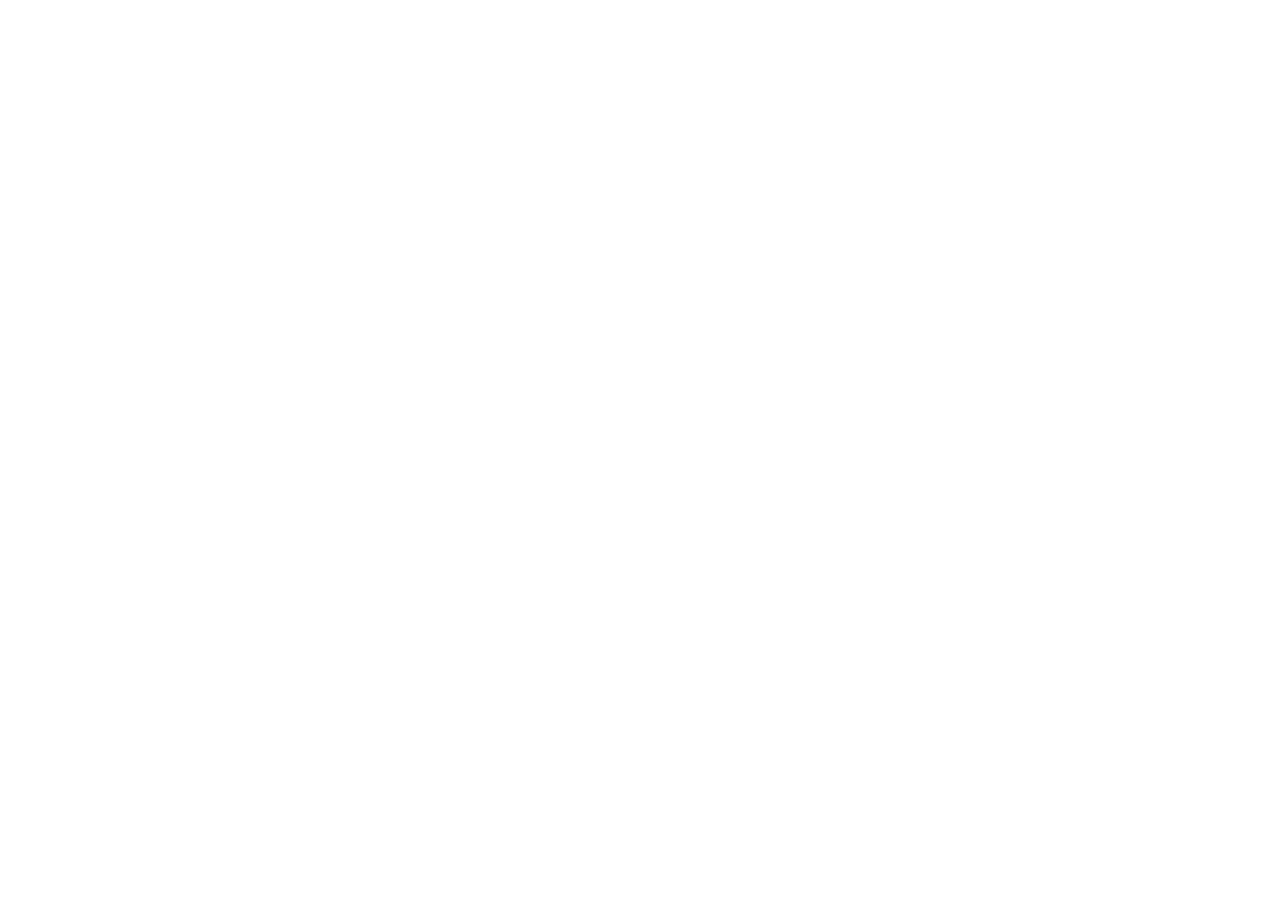
==== index.html @ d38b5530 "zz" ====
<!DOCTYPE HTML PUBLIC "-//W3C//DTD HTML 4.01//EN" "http://www.w3.org/TR/html4/strict.dtd">
<html>
  <head>
  <link rel="stylesheet" href="http://code.jquery.com/ui/1.8.21/themes/base/jquery-ui.css" type="text/css" media="all">
  <style type="text/css">
  body {
    margin: 0px;
    padding: 20px;
    background-color: #FFFFFF;
    text-align: center;
    }
  textarea{
    resize:none;
    border: 0px;
    padding: 0px;
  }


  </style>
  <script src="http://ajax.googleapis.com/ajax/libs/jquery/1.7.1/jquery.min.js" type="text/javascript"></script>
  <script src="http://code.jquery.com/ui/1.8.21/jquery-ui.min.js" type="text/javascript"></script>

  <script type="text/javascript">
    var parts=String(document.location).split("?",2)[1].split("&");
    var GET={};
    for (i=0; i<parts.length; i++) {
       curr = parts[i].split('=');
       GET[curr[0]] = curr[1];
    }

    var img = document.createElement('img');
    img.setAttribute("id", "img");
    img.src = decodeURIComponent(GET['u']);
    img.style.width = GET['w']+"px";
    img.style.height = GET['h']+"px";

    var nat_img = document.createElement('img');
    nat_img.setAttribute("id", "nat_img");
    nat_img.src = decodeURIComponent(GET['u']);
    nat_img.style.width = GET['nw']+"px";
    nat_img.style.height = GET['nh']+"px";
    nat_img.style.display = "none";
    nat_img.style.top = "20px";
    nat_img.style.left = "20px";
    nat_img.style.position = "absolute";

    var click = document.createElement('p');
    click.setAttribute("id", "note");
    click.innerText = "Click to note";


    var textbox = document.createElement('textarea');
    textbox.setAttribute("id", "text");
    textbox.style.display = "none";
    textbox.style.height = GET['nh']+"px";
    textbox.style.width = GET['nw']+"px";
    textbox.style.top = "20px";
    textbox.style.left = "20px";
    textbox.style.position = "absolute";
    textbox.style.backgroundColor = "transparent";
    textbox.style.color = "white";
    textbox.style.zIndex = "100";
    textbox.style.overflow = "hidden";


    var size  = document.height;

    $(window).resize(function() {
      if (size < document.height) {

        $('#note').css("display", "none");
        $('#img').css("display", "none");
        $('#nat_img').css("display", "block");
        $('#text').css("display", "block");
        $('#slider').css("display", "block");

      }
      else {

        $('#note').css("display", "block");
        $('#img').css("display", "block");
        $('#nat_img').css("display", "none");
        $('#text').css("display", "none");
        $('#slider').css("display", "none");

      };
      size = document.height;

    });

    window.onload = function()
      { 
        document.body.appendChild(img);
        document.body.appendChild(click);
        document.body.appendChild(nat_img);
        document.body.appendChild(textbox);
        $(function() {
          $( "#slider" ).slider({
              slide: function(event, ui) { 
                $('#text').css("font-size", ui.value+"px");},
              min: 14,
              max:192,
        
          });
        });
        var margin_top = parseInt(GET['nh']) + 30;
        $('#slider').css("margin-top",  margin_top + "px");
        return;
      };

  </script>

  </head>
  <body>
  <div id="slider" class="ui-slider ui-slider-horizontal ui-widget ui-widget-content ui-corner-all" style="display:none; font-size: 14px; width: 40%;"><a class="ui-slider-handle ui-state-default ui-corner-all" href="#"></a></div>

  <body>
</html>
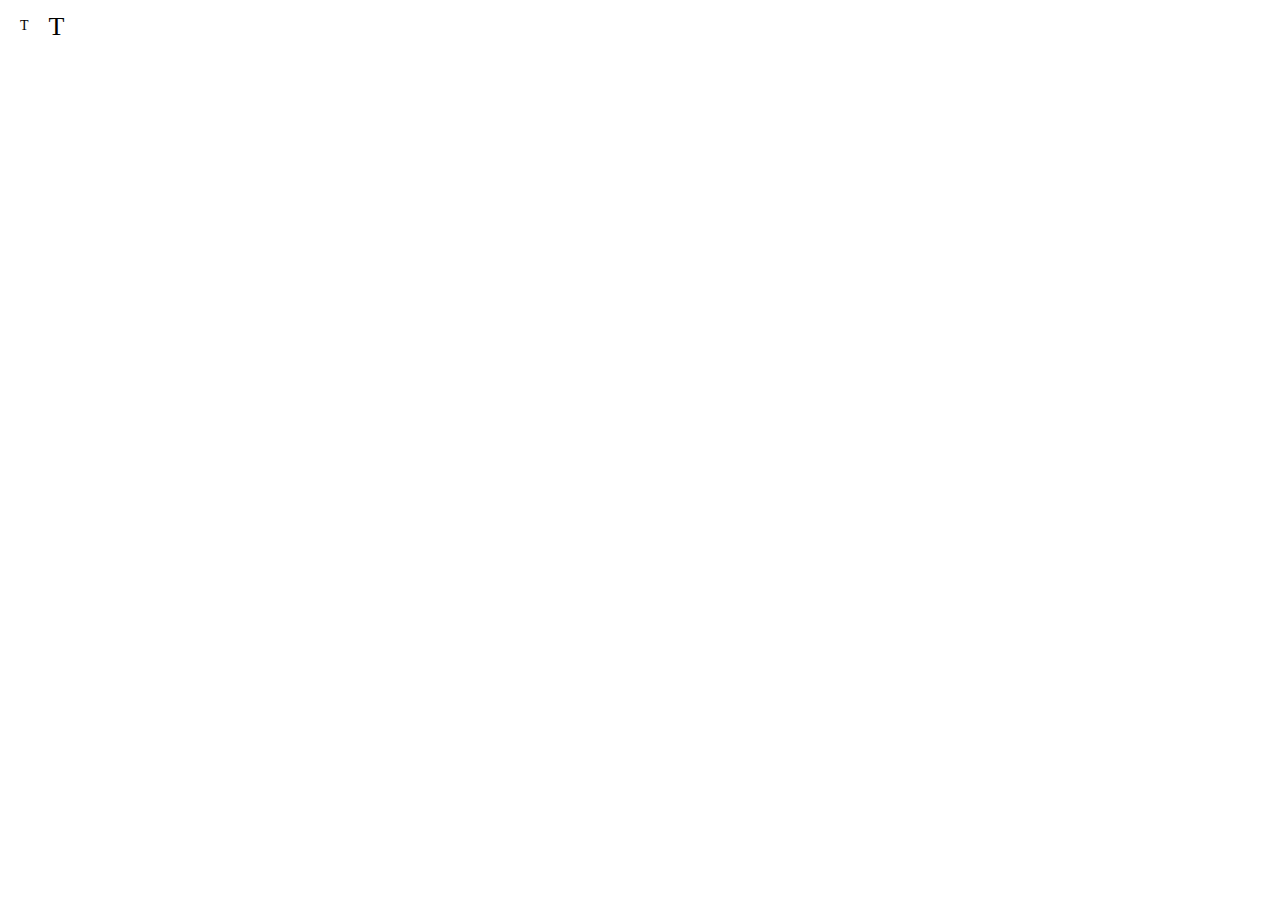
==== commit ec45a544: "zz" ====
--- a/index.html
+++ b/index.html
@@ -112,7 +112,8 @@
 
   </head>
   <body>
-  <div id="slider" class="ui-slider ui-slider-horizontal ui-widget ui-widget-content ui-corner-all" style="display:none; font-size: 14px; width: 40%;"><a class="ui-slider-handle ui-state-default ui-corner-all" href="#"></a></div>
-
+    <p style="font-size: 14px; float:left;margin:0px;margin-right:10px;margin-top:-2px">T</p>
+    <div id="slider" class="ui-slider ui-slider-horizontal ui-widget ui-widget-content ui-corner-all" style="font-size: 14px; width: 40%; float:left;margin:0px""><a class="ui-slider-handle ui-state-default ui-corner-all" href="#"></a></div>
+    <p style="font-size: 26px; float:left; margin:0px;margin-left:10px; margin-top:-8px">T</p>
   <body>
 </html>
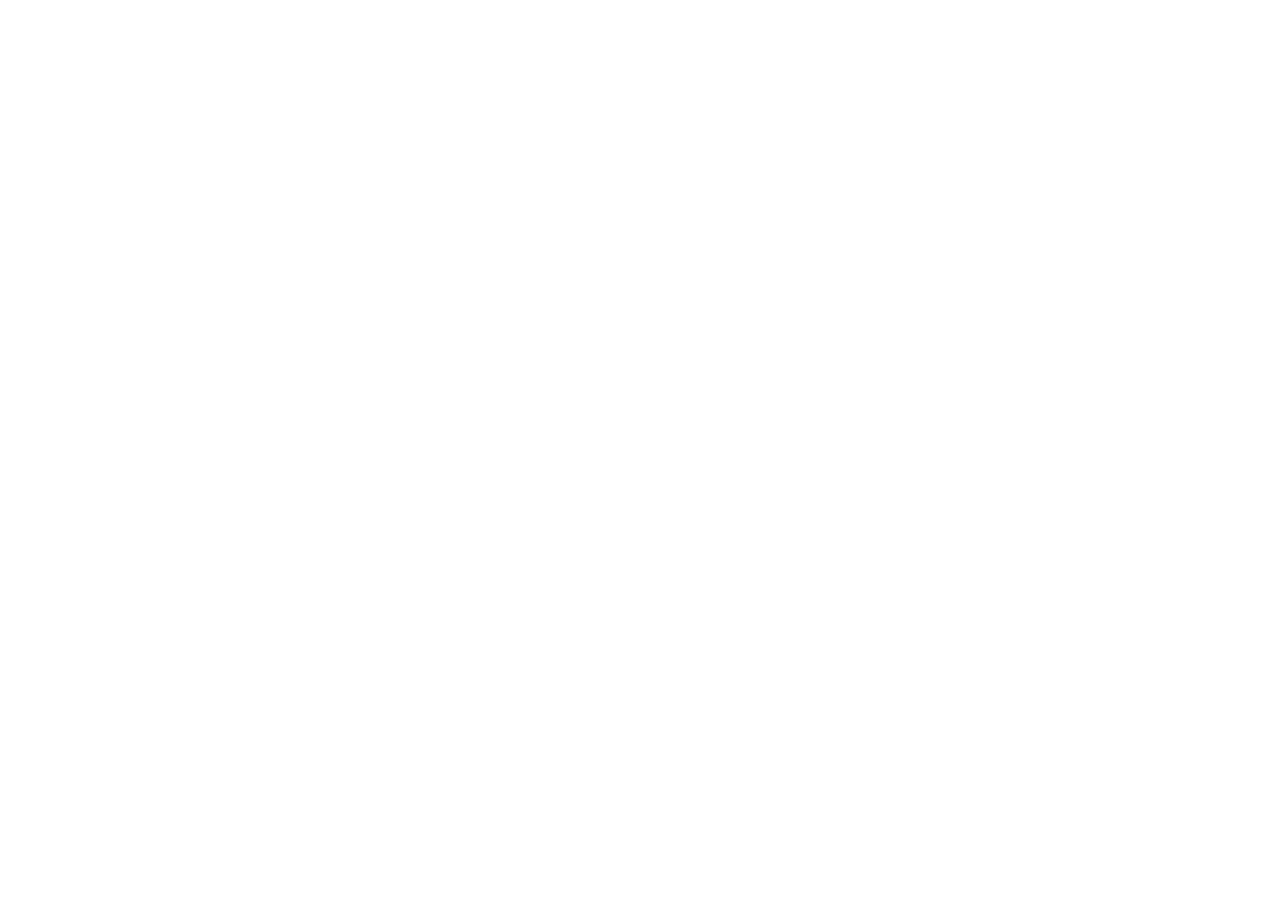
==== commit 957e143d: "zz" ====
--- a/index.html
+++ b/index.html
@@ -72,7 +72,7 @@
         $('#img').css("display", "none");
         $('#nat_img').css("display", "block");
         $('#text').css("display", "block");
-        $('#slider').css("display", "block");
+        $('#textbox').css("display", "block");
 
       }
       else {
@@ -81,7 +81,7 @@
         $('#img').css("display", "block");
         $('#nat_img').css("display", "none");
         $('#text').css("display", "none");
-        $('#slider').css("display", "none");
+        $('#textbox').css("display", "none");
 
       };
       size = document.height;
@@ -104,7 +104,7 @@
           });
         });
         var margin_top = parseInt(GET['nh']) + 30;
-        $('#slider').css("margin-top",  margin_top + "px");
+        $('#textbox').css("margin-top",  margin_top + "px");
         return;
       };
 
@@ -112,8 +112,13 @@
 
   </head>
   <body>
+  <div id="textbox" style="display:none;">
     <p style="font-size: 14px; float:left;margin:0px;margin-right:10px;margin-top:-2px">T</p>
     <div id="slider" class="ui-slider ui-slider-horizontal ui-widget ui-widget-content ui-corner-all" style="font-size: 14px; width: 40%; float:left;margin:0px""><a class="ui-slider-handle ui-state-default ui-corner-all" href="#"></a></div>
     <p style="font-size: 26px; float:left; margin:0px;margin-left:10px; margin-top:-8px">T</p>
+  </div>
+
   <body>
 </html>
+
+
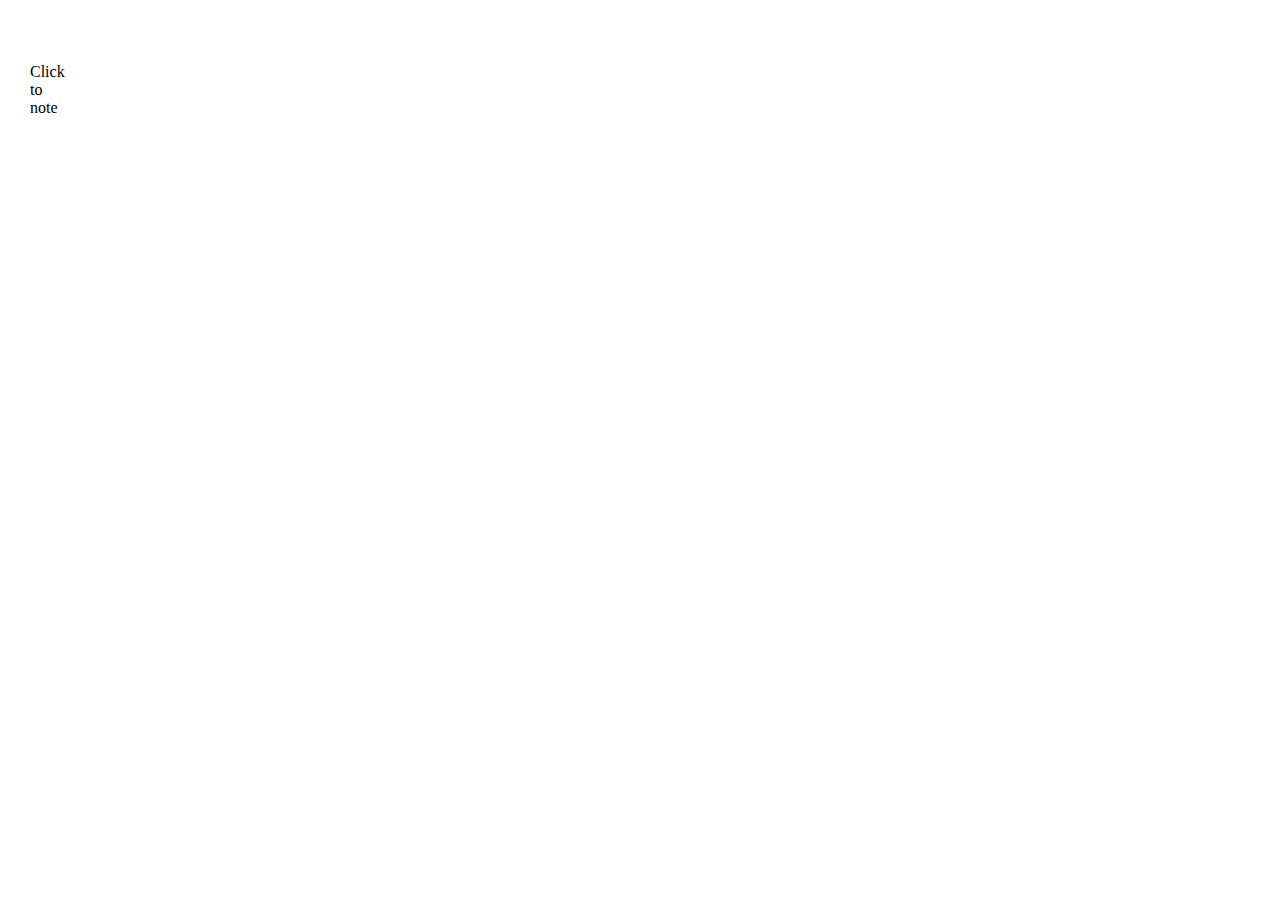
==== commit 7f678787: "fix" ====
--- a/index.html
+++ b/index.html
@@ -1,124 +1,293 @@
-<!DOCTYPE HTML PUBLIC "-//W3C//DTD HTML 4.01//EN" "http://www.w3.org/TR/html4/strict.dtd">
-<html>
-  <head>
-  <link rel="stylesheet" href="http://code.jquery.com/ui/1.8.21/themes/base/jquery-ui.css" type="text/css" media="all">
-  <style type="text/css">
-  body {
-    margin: 0px;
-    padding: 20px;
-    background-color: #FFFFFF;
-    text-align: center;
-    }
-  textarea{
-    resize:none;
-    border: 0px;
-    padding: 0px;
-  }
-
-
-  </style>
-  <script src="http://ajax.googleapis.com/ajax/libs/jquery/1.7.1/jquery.min.js" type="text/javascript"></script>
-  <script src="http://code.jquery.com/ui/1.8.21/jquery-ui.min.js" type="text/javascript"></script>
-
-  <script type="text/javascript">
-    var parts=String(document.location).split("?",2)[1].split("&");
-    var GET={};
-    for (i=0; i<parts.length; i++) {
-       curr = parts[i].split('=');
-       GET[curr[0]] = curr[1];
-    }
-
-    var img = document.createElement('img');
-    img.setAttribute("id", "img");
-    img.src = decodeURIComponent(GET['u']);
-    img.style.width = GET['w']+"px";
-    img.style.height = GET['h']+"px";
-
-    var nat_img = document.createElement('img');
-    nat_img.setAttribute("id", "nat_img");
-    nat_img.src = decodeURIComponent(GET['u']);
-    nat_img.style.width = GET['nw']+"px";
-    nat_img.style.height = GET['nh']+"px";
-    nat_img.style.display = "none";
-    nat_img.style.top = "20px";
-    nat_img.style.left = "20px";
-    nat_img.style.position = "absolute";
-
-    var click = document.createElement('p');
-    click.setAttribute("id", "note");
-    click.innerText = "Click to note";
-
-
-    var textbox = document.createElement('textarea');
-    textbox.setAttribute("id", "text");
-    textbox.style.display = "none";
-    textbox.style.height = GET['nh']+"px";
-    textbox.style.width = GET['nw']+"px";
-    textbox.style.top = "20px";
-    textbox.style.left = "20px";
-    textbox.style.position = "absolute";
-    textbox.style.backgroundColor = "transparent";
-    textbox.style.color = "white";
-    textbox.style.zIndex = "100";
-    textbox.style.overflow = "hidden";
-
-
-    var size  = document.height;
-
-    $(window).resize(function() {
-      if (size < document.height) {
-
-        $('#note').css("display", "none");
-        $('#img').css("display", "none");
-        $('#nat_img').css("display", "block");
-        $('#text').css("display", "block");
-        $('#textbox').css("display", "block");
-
-      }
-      else {
-
-        $('#note').css("display", "block");
-        $('#img').css("display", "block");
-        $('#nat_img').css("display", "none");
-        $('#text').css("display", "none");
-        $('#textbox').css("display", "none");
-
-      };
-      size = document.height;
-
-    });
-
-    window.onload = function()
-      { 
-        document.body.appendChild(img);
-        document.body.appendChild(click);
-        document.body.appendChild(nat_img);
-        document.body.appendChild(textbox);
-        $(function() {
-          $( "#slider" ).slider({
-              slide: function(event, ui) { 
-                $('#text').css("font-size", ui.value+"px");},
-              min: 14,
-              max:192,
-        
-          });
-        });
-        var margin_top = parseInt(GET['nh']) + 30;
-        $('#textbox').css("margin-top",  margin_top + "px");
-        return;
-      };
-
-  </script>
-
-  </head>
-  <body>
-  <div id="textbox" style="display:none;">
-    <p style="font-size: 14px; float:left;margin:0px;margin-right:10px;margin-top:-2px">T</p>
-    <div id="slider" class="ui-slider ui-slider-horizontal ui-widget ui-widget-content ui-corner-all" style="font-size: 14px; width: 40%; float:left;margin:0px""><a class="ui-slider-handle ui-state-default ui-corner-all" href="#"></a></div>
-    <p style="font-size: 26px; float:left; margin:0px;margin-left:10px; margin-top:-8px">T</p>
-  </div>
-
-  <body>
-</html>
-
-
+<!DOCTYPE HTML PUBLIC "-//W3C//DTD HTML 4.01//EN" "http://www.w3.org/TR/html4/strict.dtd">
+<html>
+  <head>
+  <link rel="stylesheet" href="http://code.jquery.com/ui/1.8.21/themes/base/jquery-ui.css" type="text/css" media="all">
+  <style type="text/css">
+  body {
+    margin: 0px;
+    background-color: transparent;
+    text-align: center;
+    }
+  textarea{
+    resize:none;
+    border: 0px;
+    padding: 0px;
+  }
+  .ui-widget-content {
+    background: gray;
+    height: 1px;
+    }
+  .ui-slider-handle{
+    margin-top: -4px;
+  }
+  #lblock{
+    background-color: #FFF;
+    padding: 30px 30px 0px 30px;
+  }
+  #bblock{
+    background-color: #FFF;
+    padding: 30px 30px 0px 30px;
+    display: none;
+    margin-top: -20px;
+    height: 300px;
+    text-align: left;
+
+  }
+  #rblock {
+    float: right;
+    top: 20%;
+    position: absolute;
+    right: 0;
+    background-color: #FFF;
+    display: none;
+  }
+  #social > div {
+    display: block;
+    float: left;
+    width: 100%;
+    border-bottom: 2px solid gray 
+  }
+  #social > div.last {
+    border-bottom: 0;
+  }
+  #social > div > p{
+    margin: 6px;
+    padding: 0;
+    float: left;
+
+  }
+  #social > div > img {
+    width: 32px;
+    height: 32px;
+    float: left;
+  }
+
+
+    #social > div > label > p{
+    margin: 6px;
+    padding: 0;
+    float: left;
+    text-align: left;
+    width: 120px;
+
+  }
+  #social > div > label > img {
+    width: 32px;
+    height: 32px;
+    float: left;
+  }
+
+
+  #social{
+    width: 220px;
+  }
+
+  #user{
+    padding-top: 60px;
+    height: 50px;
+  }
+
+   label {
+    width: 52px;
+    height: 26px;
+    display: inline;
+    position: relative;
+   }
+   input[type="checkbox"] + span {
+    position: absolute;
+    right: -10px; top: 2px;
+    width: 52px;
+    height: 26px;
+    background: url(icon/big/button3.png) no-repeat;
+    background-position: -52px 0;
+    cursor: pointer;
+   }
+   input[type="checkbox"]:checked + span {
+    background-position: 0 0; 
+   }
+  .sendsubmit {
+    width:  50px; 
+    height: 50px; 
+    margin: 0;
+    padding:0;
+    border: 0;
+    background: transparent url('icon/big/andnote2.png') no-repeat center top;
+    text-indent: -10000em;
+    cursor: pointer; 
+    cursor: hand; 
+    z-index:100;
+    top: -29px; float:right; position:relative; right:0px;
+  }
+   
+  </style>
+  <script src="http://ajax.googleapis.com/ajax/libs/jquery/1.7.1/jquery.min.js" type="text/javascript"></script>
+  <script src="http://code.jquery.com/ui/1.8.21/jquery-ui.min.js" type="text/javascript"></script>
+
+  <script type="text/javascript">
+    var parts=String(document.location.hash);
+    if (parts){
+      parts = parts.split("#",2)[1].split("&");
+      var GET={};
+      for (i=0; i<parts.length; i++) {
+         curr = parts[i].split('=');
+         GET[curr[0]] = curr[1];
+      }
+    }
+    else { var GET = {'w':'0', 'h':'0', 'nw':'0', 'nh':'0','u':'#', 'd':''}};
+      var img_w = GET['w']+"px";
+      var img_h = GET['h']+"px";
+      var nat_img_w = GET['nw']+"px";
+      var nat_img_h = GET['nh']+"px";
+    
+    
+    var img = $('<img>').attr({ 
+      id: 'img', 
+      src: decodeURIComponent(GET['u']), 
+      width: img_w, 
+      height: img_h,});
+
+
+    var nat_img = $('<img>').attr({ 
+      id: 'nat_img', 
+      src:decodeURIComponent(GET['u']), 
+      width: nat_img_w,
+      height: nat_img_h}).css({ 
+        display: 'none', 
+});
+
+    var click = $('<p>').attr({ 
+      id: 'note',}).text('Click to note').css({ margin: '0', padding: '15px 0 15px 0'});
+
+    var text = $('<textarea>').attr({ 
+      id: 'text',
+      name: 'text'}).css({ 
+        display: 'none',
+        height: nat_img_h,
+        width: nat_img_w,
+        top: '30px', 
+        left: '30px',
+        position: 'absolute',
+        backgroundColor: 'transparent',
+        color: 'white', 
+        zIndex: '100',
+        overflow: 'hidden'})
+
+
+    var size  = document.height;
+    
+    $(window).resize(function() {
+      if (size < document.height) {
+
+        $('#note').css("display", "none");
+        $('#img').css("display", "none");
+        $('#nat_img').css("display", "block");
+        $('#text').css("display", "block");
+        $('#panel').css("display", "block");
+        $('#rblock').css("display", "block");
+        $('#bblock').css("display", "block");
+        $('#lblock').css('width', nat_img_w)
+      }
+      else {
+
+        $('#note').css("display", "block");
+        $('#img').css("display", "block");
+        $('#nat_img').css("display", "none");
+        $('#text').css("display", "none");
+        $('#panel').css("display", "none");
+        $('#rblock').css("display", "none");
+        $('#bblock').css("display", "none");
+        $('#lblock').css('width', img_w);
+      };
+      size = document.height;
+
+    });
+
+    window.onload = function()
+      { 
+
+        var notedfrom = $('#noted-from').text('noted from: '+ GET['d'])
+        var lblock = $('#lblock').css({
+          width: img_w,
+          //position: 'absolute',
+          //top: '0px',
+          //left:'0px'
+        });
+        var bblock = $('#bblock').css({
+          width: nat_img_w,
+        });
+
+        var panel = $('#panel');
+        nat_img.insertBefore(panel);
+        img.insertBefore(panel);
+        click.insertBefore(panel);
+        text.insertBefore(panel);
+        
+        $(function() {
+          $( "#slider" ).slider({
+              slide: function(event, ui) { 
+                $('#text').css("font-size", ui.value+"px");},
+              min: 14,
+              max:192,
+        
+          });
+        });
+        $('#dataform').submit(function() {
+          $('#color').attr('value', $('#text').css('color'));
+          $('#size').attr('value', $('#text').css('font-size'));
+          $('#urlpath').attr('value', decodeURIComponent(GET['u']));
+          
+        });
+
+        $('#panel').css("margin-top",  "10px");
+        return;
+      };
+
+  </script>
+
+  </head>
+  <body>
+  <form id="dataform" action="/send_data/" method="POST">  
+    <div id="lblock">
+      <div id="panel" style="display:none;">
+        <p style="font-size: 14px; float:left;margin:0px;margin-right:10px;margin-top:-2px">T</p>
+        <div id="slider" class="ui-slider ui-slider-horizontal ui-widget ui-widget-content ui-corner-all" style="font-size: 14px; width: 40%; float:left;margin:0px; margin-top:5px">
+          <a class="ui-slider-handle ui-state-default ui-corner-all" href="#" style="width:0.5em;"></a>
+        </div>
+        <p style="font-size: 26px; float:left; margin:0px;margin-left:10px; margin-top:-8px">T</p>
+      </div>
+    </div>
+    <div id="rblock">
+      
+      <div id="social">
+          
+          <div><label><img src="icon/big/fb.png"><p> Post to Facebook </p><input type="checkbox" value="1" name="fb"><span></span></label></div>
+          <div><label><img src="icon/big/tw.png"><p> Post to Twitter </p><input type="checkbox" value="1" name="tw"><span></span></label></div>
+          <div><label><img src="icon/big/t.png"><p> Post to Tumblr </p><input type="checkbox" value="1" name="tum"><span></span></label></div>
+          <div><label><img src="icon/big/pin.png"><p> Post to Pinterest </p><input type="checkbox" value="1" name="pin"><span></span></label></div>
+          <div><img src="icon/big/s.png"><p> Email </p></div>
+          <div class="last"><img src="icon/big/em.png"><p> Embed </p></div>
+
+      </div>
+
+    </div>
+    
+    <div id="bblock">
+      <p style="margin-top:60px; margin-bottom:5px;">#tags</p>
+      <input id="tags" name="tags" value='#general, #live' style=" border-top-left-radius: 5px; border-top-right-radius: 5px; border-bottom-left-radius: 5px; border-bottom-right-radius: 5px;">
+      <input type="submit" class="sendsubmit" name="send" alt="Submit">
+      <div id='user'>
+        <div id='avatar' style='height:40px; width:40px; background: green; margin-top:auto; margin-bottom:auto; float:left;'></div> 
+        <div id='name' style='text-align: left; margin-top:auto; margin-bottom:auto; float:left;'>
+          <span style="display:block;margin-top: 10px;margin-left: 10px;">TestNick</span>
+        </div>
+      </div>
+
+      <div style="width:100%; border-top: 2px solid gray; margin-top:20px; font-size:14px; font-color:gray"><div id='noted-from' style='padding-top:20px; color: gray'></div></div>
+    </div>
+    <input id="color" name="color" style='display:none'>
+    <input id="size" name="size" style='display:none'>
+    <input id="urlpath" name="path" style='display:none'>
+  </form>  
+  <body>
+</html>
+
